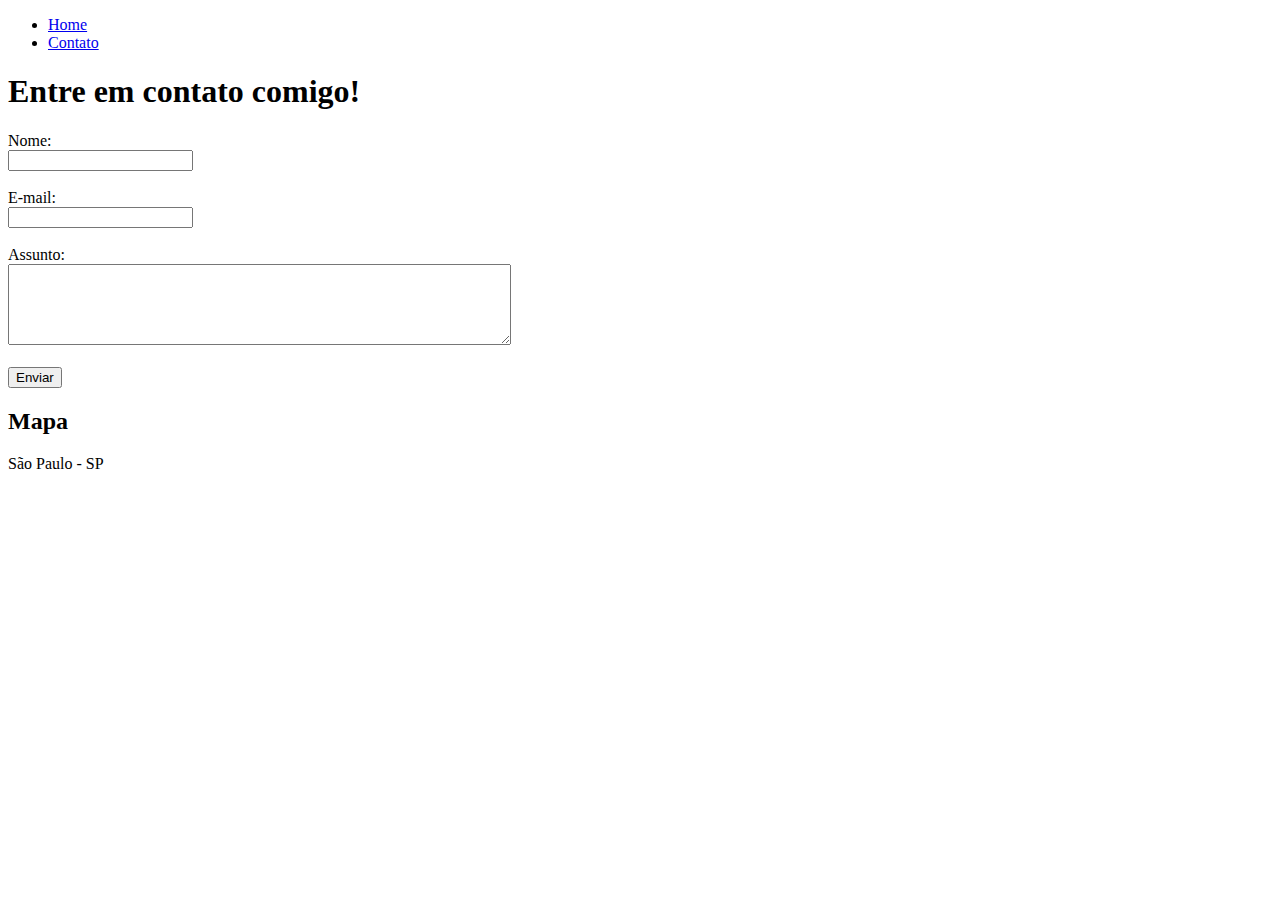
==== contato.html @ 5099a9e9 "@catarinaldi [Primeiro commit - HTML]" ====
<!DOCTYPE html>
<html lang="pt-br">
<head>
    <meta charset="UTF-8">
    <meta http-equiv="X-UA-Compatible" content="IE=edge">
    <meta name="viewport" content="width=device-width, initial-scale=1.0">
    <title>Document</title>
</head>
<body>
    <ul>
        <li>
            <a href="index.html">Home</a>
        </li>

        <li>
            <a href="contato.html">Contato</a>
        </li>
    </ul>

    <h1>Entre em contato comigo!</h1>

    <form>
        <label for="nome">Nome:</label> <br>    
        <input type="text" id="nome">
        <br>
        <br>
        <label for="email">E-mail:</label> <br>
        <input type="email" id="email">
        <br>
        <br>
        <label for="assunto">Assunto:</label> <br>
        <textarea name="assunto" id="assunto" cols="60" rows="5"></textarea>
        <br>
        <br>
        <button>Enviar</button>
    </form>

    <h2>Mapa</h2>
    <p>São Paulo - SP</p>
    <iframe src="https://www.google.com/maps/embed?pb=!1m18!1m12!1m3!1d3658.400597271749!2d-46.47628038558959!3d-23.518089984704428!2m3!1f0!2f0!3f0!3m2!1i1024!2i768!4f13.1!3m3!1m2!1s0x94ce612692be1277%3A0x873a8a1d6180c08f!2sRua%20Jacatup%C3%A9%2C%2042%20-%20Jardim%20Sao%20Carlos%20(Zona%20Leste)%2C%20S%C3%A3o%20Paulo%20-%20SP%2C%2008062-350!5e0!3m2!1spt-BR!2sbr!4v1644434850674!5m2!1spt-BR!2sbr" width="500" height="350" style="border:0;" allowfullscreen="" loading="lazy"></iframe>

</body>
</html>
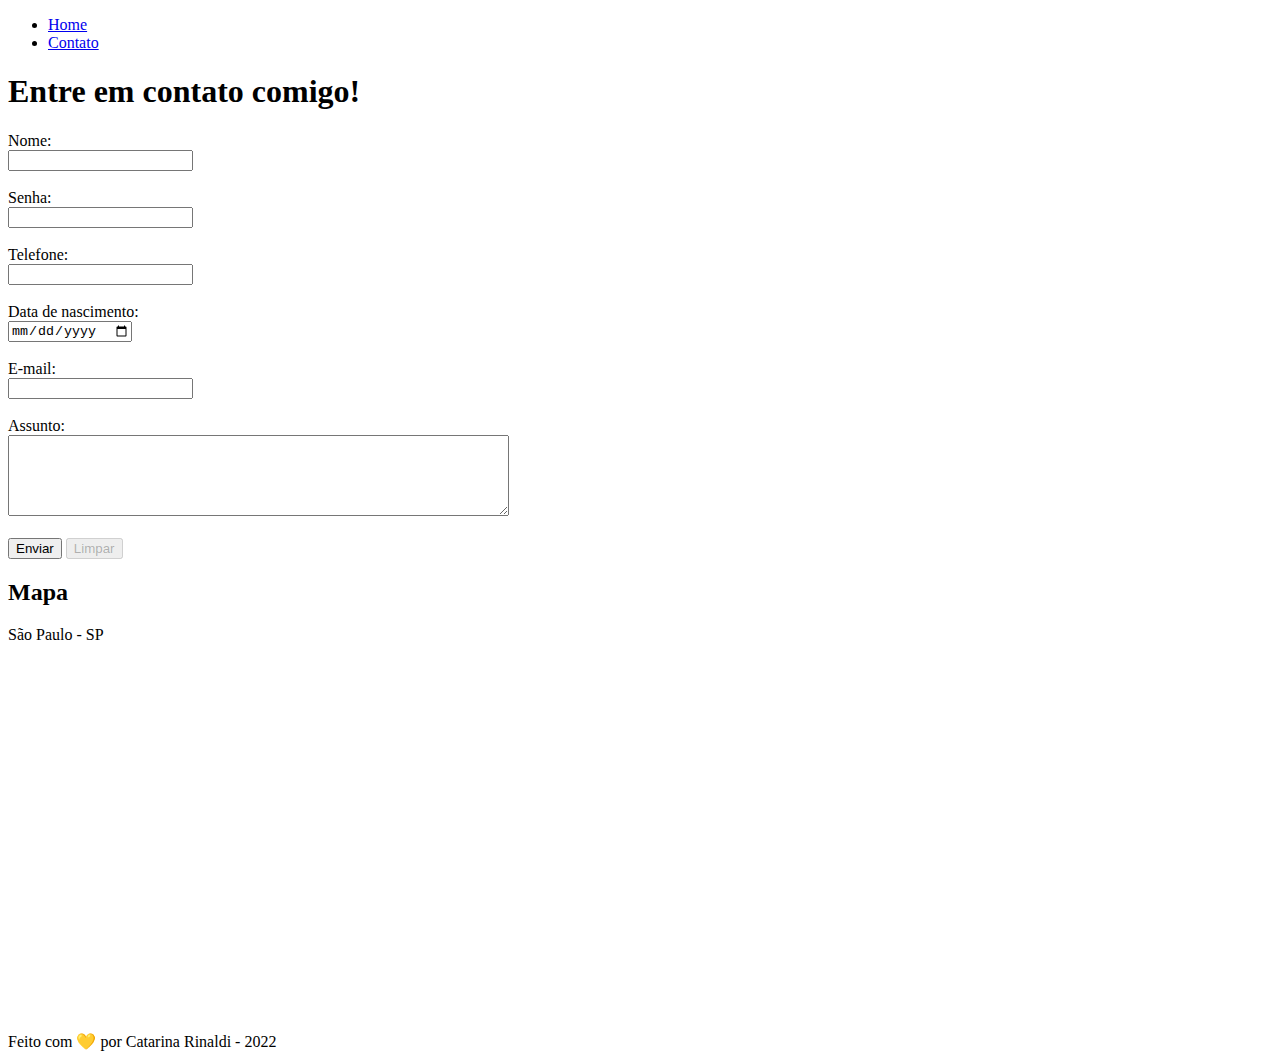
==== commit 097a28ff: "@catarinaldi [Adicionando dados ao form; sections e footer]" ====
--- a/contato.html
+++ b/contato.html
@@ -4,10 +4,10 @@
     <meta charset="UTF-8">
     <meta http-equiv="X-UA-Compatible" content="IE=edge">
     <meta name="viewport" content="width=device-width, initial-scale=1.0">
-    <title>Document</title>
+    <title>Contato</title>
 </head>
 <body>
-    <ul>
+    <section id="menuPrincipal">    <ul>
         <li>
             <a href="index.html">Home</a>
         </li>
@@ -16,28 +16,53 @@
             <a href="contato.html">Contato</a>
         </li>
     </ul>
+    </section>
+    
+    <section id="formulario">    <h1>Entre em contato comigo!</h1>
+        <form>
+            <label for="nome">Nome:</label> <br>    
+            <input type="text" id="nome">
+            <br>
+            <br>
+    
+            <label for="senha">Senha:</label> <br>    
+            <input type="password" id="password">
+            <br>
+            <br>
+    
+            <label for="telefone">Telefone:</label> <br>    
+            <input type="tell" id="telefone">
+            <br>
+            <br>
+    
+            <label for="date">Data de nascimento:</label> <br>    
+            <input type="date" id="date">
+            <br>
+            <br>
+    
+            <label for="email">E-mail:</label> <br>
+            <input type="email" id="email">
+            <br>
+            <br>
+    
+            <label for="assunto">Assunto:</label> <br>
+            <textarea name="assunto" id="assunto" cols="60" rows="5"></textarea>
+            <br>
+            <br>
+    
+            <button type="submit">Enviar</button>
+            <button disabled type="reset">Limpar</button>
+        </form>
+    </section>
 
-    <h1>Entre em contato comigo!</h1>
-
-    <form>
-        <label for="nome">Nome:</label> <br>    
-        <input type="text" id="nome">
+    <section id="mapa">
+        <h2>Mapa</h2>
+        <p>São Paulo - SP</p>
+        <iframe src="https://www.google.com/maps/embed?pb=!1m18!1m12!1m3!1d3658.400597271749!2d-46.47628038558959!3d-23.518089984704428!2m3!1f0!2f0!3f0!3m2!1i1024!2i768!4f13.1!3m3!1m2!1s0x94ce612692be1277%3A0x873a8a1d6180c08f!2sRua%20Jacatup%C3%A9%2C%2042%20-%20Jardim%20Sao%20Carlos%20(Zona%20Leste)%2C%20S%C3%A3o%20Paulo%20-%20SP%2C%2008062-350!5e0!3m2!1spt-BR!2sbr!4v1644434850674!5m2!1spt-BR!2sbr" width="500" height="350" style="border:0;" allowfullscreen="" loading="lazy"></iframe>
         <br>
         <br>
-        <label for="email">E-mail:</label> <br>
-        <input type="email" id="email">
-        <br>
-        <br>
-        <label for="assunto">Assunto:</label> <br>
-        <textarea name="assunto" id="assunto" cols="60" rows="5"></textarea>
-        <br>
-        <br>
-        <button>Enviar</button>
-    </form>
+    </section>
 
-    <h2>Mapa</h2>
-    <p>São Paulo - SP</p>
-    <iframe src="https://www.google.com/maps/embed?pb=!1m18!1m12!1m3!1d3658.400597271749!2d-46.47628038558959!3d-23.518089984704428!2m3!1f0!2f0!3f0!3m2!1i1024!2i768!4f13.1!3m3!1m2!1s0x94ce612692be1277%3A0x873a8a1d6180c08f!2sRua%20Jacatup%C3%A9%2C%2042%20-%20Jardim%20Sao%20Carlos%20(Zona%20Leste)%2C%20S%C3%A3o%20Paulo%20-%20SP%2C%2008062-350!5e0!3m2!1spt-BR!2sbr!4v1644434850674!5m2!1spt-BR!2sbr" width="500" height="350" style="border:0;" allowfullscreen="" loading="lazy"></iframe>
-
+    <footer>Feito com 💛 por Catarina Rinaldi - 2022</footer>
 </body>
 </html>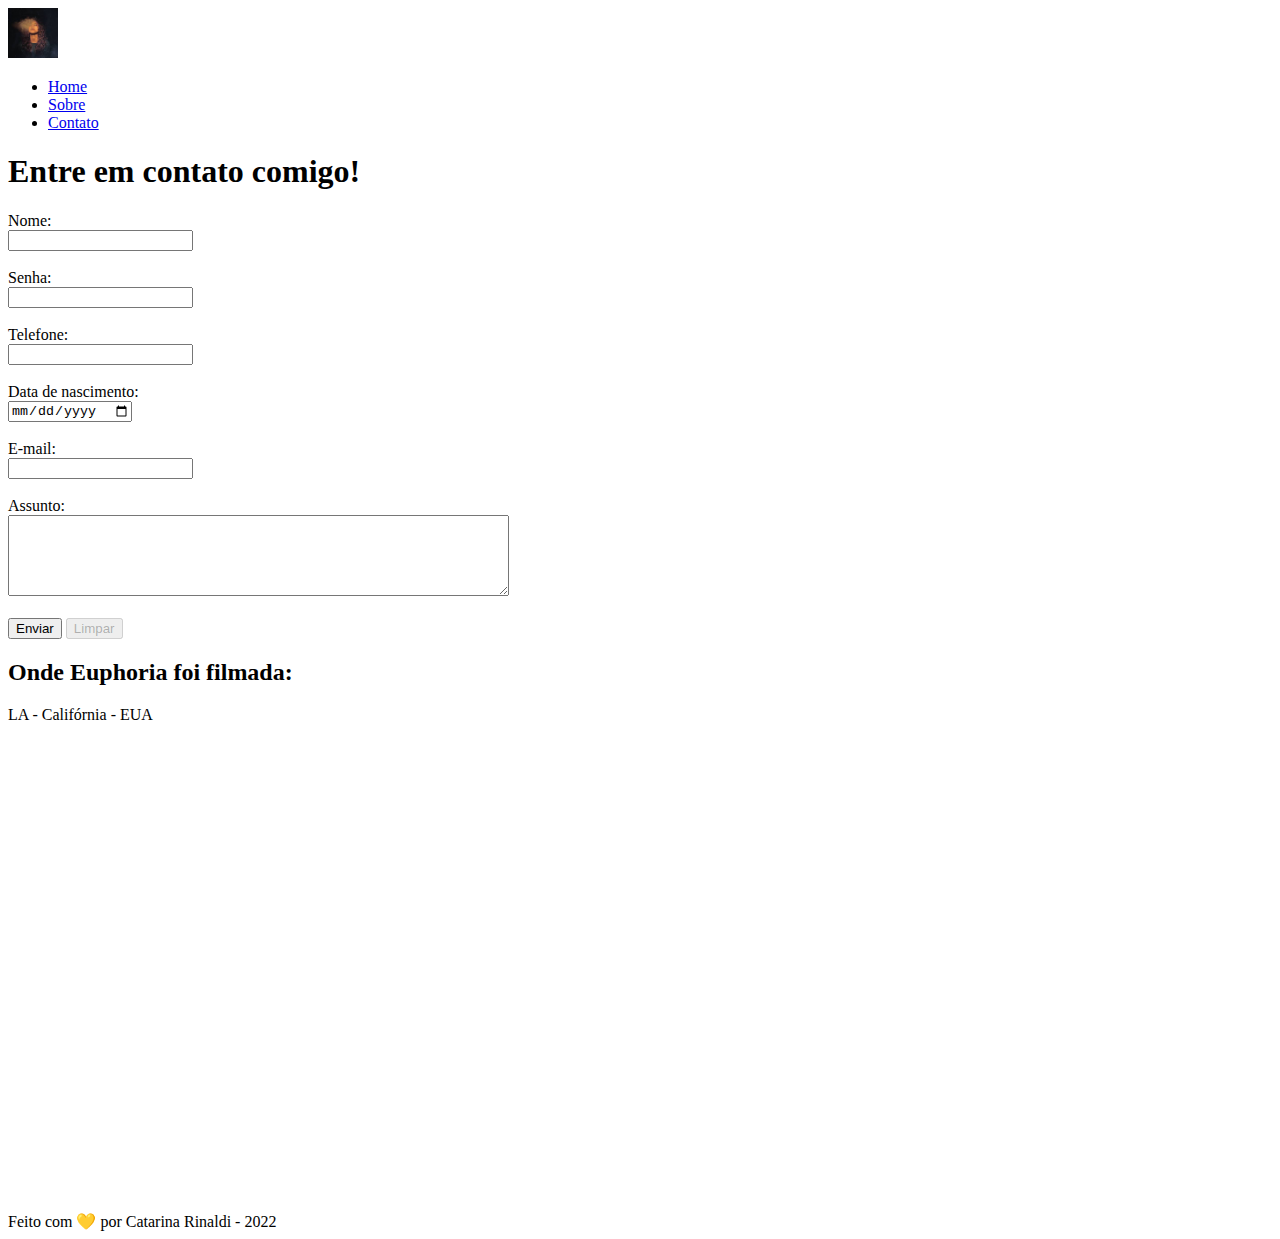
==== commit 7c408697: "@catarinaldi [Adicionando página sobre e conteúdo]" ====
--- a/contato.html
+++ b/contato.html
@@ -7,18 +7,27 @@
     <title>Contato</title>
 </head>
 <body>
-    <section id="menuPrincipal">    <ul>
-        <li>
-            <a href="index.html">Home</a>
-        </li>
-
-        <li>
-            <a href="contato.html">Contato</a>
-        </li>
-    </ul>
+    <section id="menuPrincipal">
+        <header>
+            <img src="./imagens/Euphoria_quad.jpg" alt="Imagem de rosto de Rue (Euphoria)" width="50">
+            <nav>
+                <ul>
+                    <li>
+                        <a href="index.html">Home</a>
+                    </li>
+                    <li>
+                        <a href="sobre.html">Sobre</a>
+                    </li>
+                    <li>
+                        <a href="contato.html">Contato</a>
+                    </li>
+                </ul>
+            </nav>
+        </header>
     </section>
     
-    <section id="formulario">    <h1>Entre em contato comigo!</h1>
+    <section id="formulario">
+        <h1>Entre em contato comigo!</h1>
         <form>
             <label for="nome">Nome:</label> <br>    
             <input type="text" id="nome">
@@ -56,9 +65,9 @@
     </section>
 
     <section id="mapa">
-        <h2>Mapa</h2>
-        <p>São Paulo - SP</p>
-        <iframe src="https://www.google.com/maps/embed?pb=!1m18!1m12!1m3!1d3658.400597271749!2d-46.47628038558959!3d-23.518089984704428!2m3!1f0!2f0!3f0!3m2!1i1024!2i768!4f13.1!3m3!1m2!1s0x94ce612692be1277%3A0x873a8a1d6180c08f!2sRua%20Jacatup%C3%A9%2C%2042%20-%20Jardim%20Sao%20Carlos%20(Zona%20Leste)%2C%20S%C3%A3o%20Paulo%20-%20SP%2C%2008062-350!5e0!3m2!1spt-BR!2sbr!4v1644434850674!5m2!1spt-BR!2sbr" width="500" height="350" style="border:0;" allowfullscreen="" loading="lazy"></iframe>
+        <h2>Onde Euphoria foi filmada:</h2>
+        <p>LA - Califórnia - EUA</p>
+        <iframe src="https://www.google.com/maps/embed?pb=!1m18!1m12!1m3!1d423286.27405770525!2d-118.69192047471653!3d34.02016130653294!2m3!1f0!2f0!3f0!3m2!1i1024!2i768!4f13.1!3m3!1m2!1s0x80c2c75ddc27da13%3A0xe22fdf6f254608f4!2sLos%20Angeles%2C%20CA%2C%20EUA!5e0!3m2!1spt-BR!2sbr!4v1644507322853!5m2!1spt-BR!2sbr" width="600" height="450" style="border:0;" allowfullscreen="" loading="lazy"></iframe>
         <br>
         <br>
     </section>
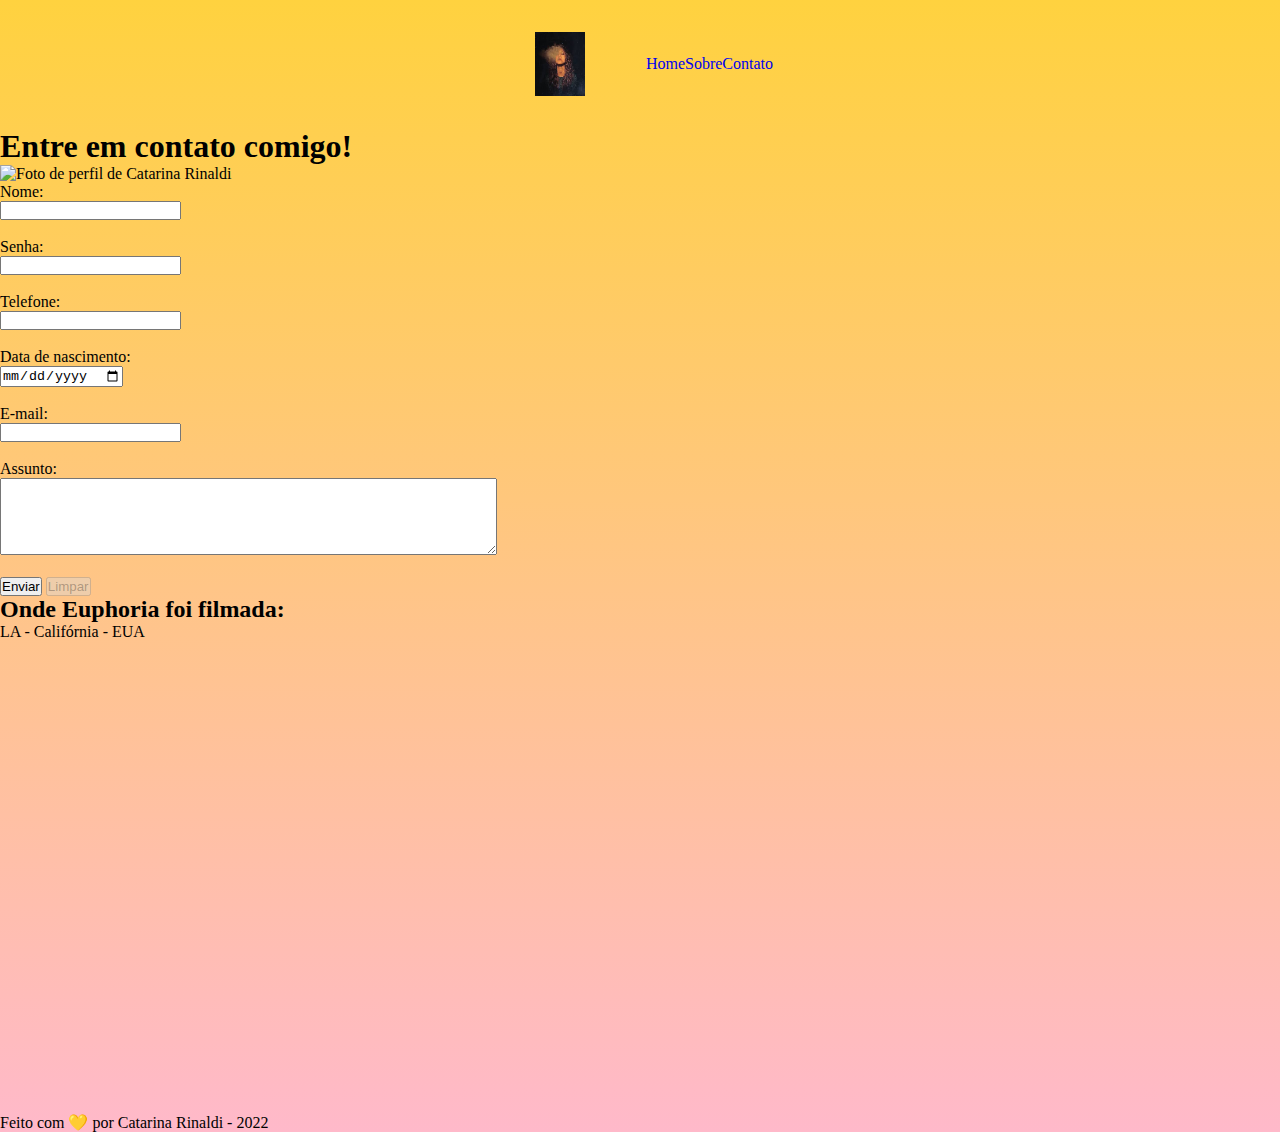
==== commit dc4dc4ec: "@catarinaldi [Arrumando pastas e início de estilização em CSS]" ====
--- a/contato.html
+++ b/contato.html
@@ -5,29 +5,32 @@
     <meta http-equiv="X-UA-Compatible" content="IE=edge">
     <meta name="viewport" content="width=device-width, initial-scale=1.0">
     <title>Contato</title>
+    <link rel="stylesheet" href="./assets/css/style.css">
 </head>
 <body>
-    <section id="menuPrincipal">
-        <header>
-            <img src="./imagens/Euphoria_quad.jpg" alt="Imagem de rosto de Rue (Euphoria)" width="50">
-            <nav>
-                <ul>
-                    <li>
+    <section id="menuPrincipal" class="menuPrincipal">
+        <header class="cabecalho">
+            <img class="imagemNav" src="./assets/imagens/Euphoria_quad.jpg" alt="Imagem de rosto de Rue (Euphoria)" width="50">
+            <nav class="menuPrincipal">
+                <ul class="listaMenu">
+                    <li class="listaItem">
                         <a href="index.html">Home</a>
                     </li>
-                    <li>
+                    <li class="listaItem">
                         <a href="sobre.html">Sobre</a>
                     </li>
-                    <li>
+                    <li class="listaItem">
                         <a href="contato.html">Contato</a>
                     </li>
                 </ul>
             </nav>
         </header>
     </section>
-    
-    <section id="formulario">
+
+
+    <section id="formulario" class="formulario">
         <h1>Entre em contato comigo!</h1>
+        <img class="imagemFormulario" src="http://www.github.com/catarinaldi.png" width="100 px" alt="Foto de perfil de Catarina Rinaldi">
         <form>
             <label for="nome">Nome:</label> <br>    
             <input type="text" id="nome">
@@ -64,7 +67,7 @@
         </form>
     </section>
 
-    <section id="mapa">
+    <section id="mapa" class="mapa">
         <h2>Onde Euphoria foi filmada:</h2>
         <p>LA - Califórnia - EUA</p>
         <iframe src="https://www.google.com/maps/embed?pb=!1m18!1m12!1m3!1d423286.27405770525!2d-118.69192047471653!3d34.02016130653294!2m3!1f0!2f0!3f0!3m2!1i1024!2i768!4f13.1!3m3!1m2!1s0x80c2c75ddc27da13%3A0xe22fdf6f254608f4!2sLos%20Angeles%2C%20CA%2C%20EUA!5e0!3m2!1spt-BR!2sbr!4v1644507322853!5m2!1spt-BR!2sbr" width="600" height="450" style="border:0;" allowfullscreen="" loading="lazy"></iframe>
@@ -72,6 +75,6 @@
         <br>
     </section>
 
-    <footer>Feito com 💛 por Catarina Rinaldi - 2022</footer>
+    <footer class="rodapé">Feito com 💛 por Catarina Rinaldi - 2022</footer>
 </body>
 </html>--- a/assets/css/style.css
+++ b/assets/css/style.css
@@ -0,0 +1,39 @@
+@import url('https://fonts.googleapis.com/css2?family=Righteous&family=Sarala:wght@400;700&display=swap');
+
+* {
+    margin: 0;
+    padding: 0;
+    box-sizing: border-box;
+    text-decoration: none;
+}
+
+body {
+    font-size: 100%;
+    background: linear-gradient(180deg, #FFD23F 0%, #FFB9CA 100%);
+}
+
+.cabecalho {
+    display: flex;
+    flex-direction: row;
+    align-items: center;
+    justify-content: space-around;
+    padding: 1rem;
+}
+
+.imagemNav {
+    height: 4rem;
+}
+
+.menuPrincipal {
+    display: flex;
+    padding: 1rem;
+    justify-content: center;
+    gap: 32px;
+}
+
+.listaMenu {
+    display: flex;
+    list-style: none;
+    justify-content: space-around;
+    width: 30%;
+}